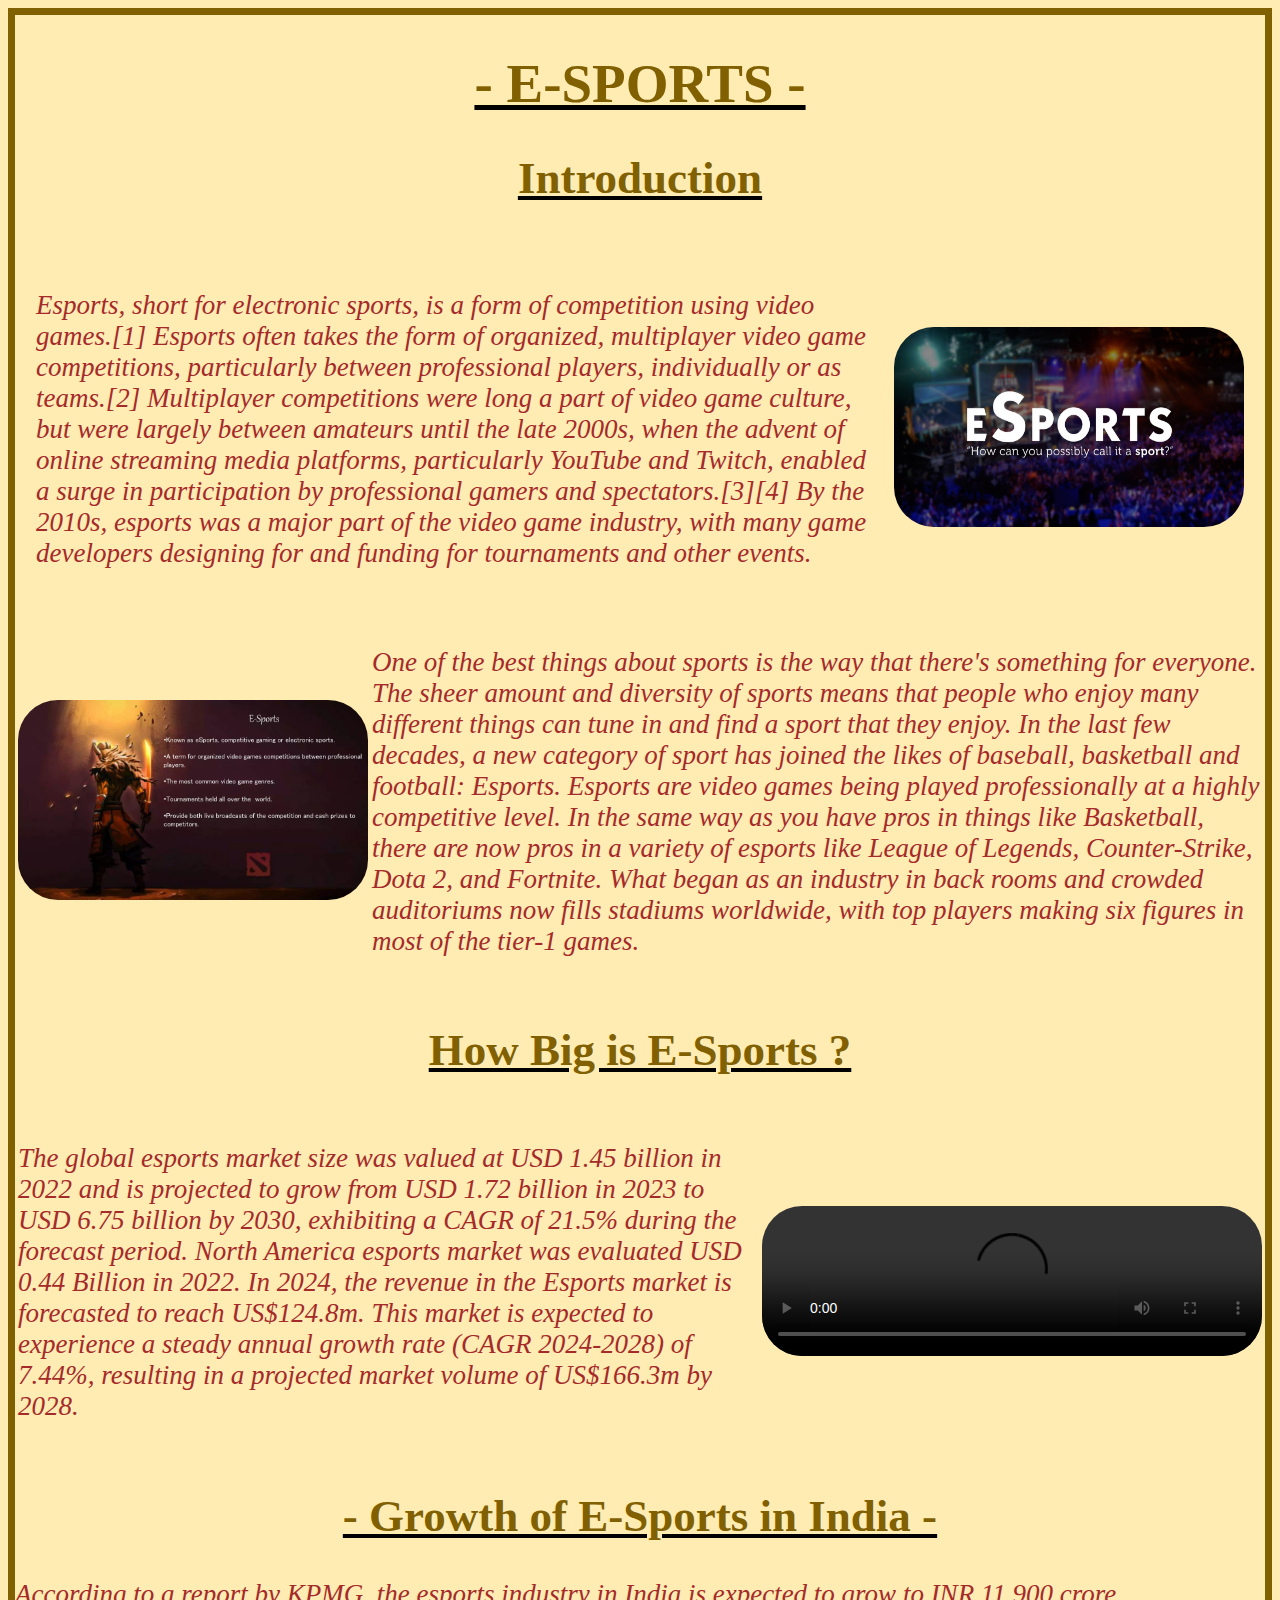
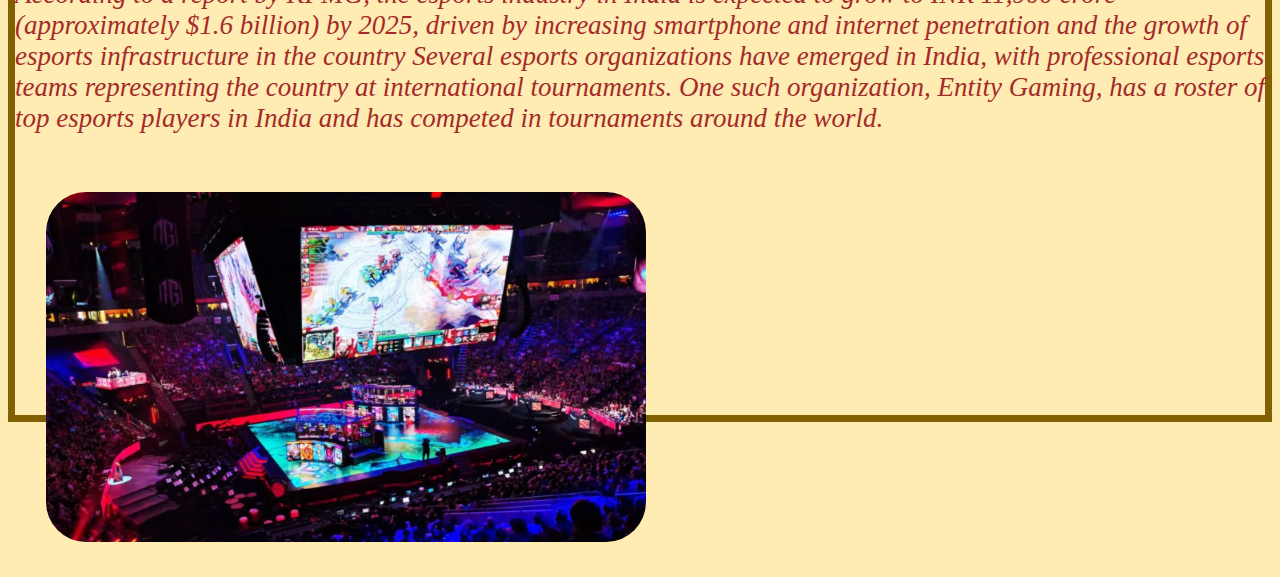
==== index.html @ 8beb1c8f "Add files via upload" ====
<!doctype html>
<html>
    <head>
        <link rel="stylesheet"href="index.css">

    </head>
    <body style="background-color:  #ffecb3;">
        <h1> - E-SPORTS -</h1>
<h2>Introduction</h2>
    
    <table cellspacing="20"><tr><td>
<p>
    Esports, short for electronic sports, is a form of competition using video games.[1] Esports often takes the form of organized, multiplayer video game competitions, particularly between professional players, individually or as teams.[2]

Multiplayer competitions were long a part of video game culture, but were largely between amateurs until the late 2000s, when the advent of online streaming media platforms, particularly YouTube and Twitch, enabled a surge in participation by professional gamers and spectators.[3][4] By the 2010s, esports was a major part of the video game industry, with many game developers designing for and funding for tournaments and other events.
</p></td>
<td>
    <img src="1520197554397.jpg"></img>
</td></tr>
    </table>
<table><tr><td>
    <img src="esports-in-future-generation-3-2048.webp"></img></td>
<td>
    <p>One of the best things about sports is the way that there's something for everyone. The sheer amount and diversity of sports means that people who enjoy many different things can tune in and find a sport that they enjoy. In the last few decades, a new category of sport has joined the likes of baseball, basketball and football: Esports. 

        Esports are video games being played professionally at a highly competitive level. In the same way as you have pros in things like Basketball, there are now pros in a variety of esports like League of Legends, Counter-Strike, Dota 2, and Fortnite.  What began as an industry in back rooms and crowded auditoriums now fills stadiums worldwide, with top players making six figures in most of the tier-1 games.</p>
</td>    </tr></table>
<h2>How Big is E-Sports ?</h2>
<table>
    <tr>
        <td>
            <p>The global esports market size was valued at USD 1.45 billion in 2022 and is projected to grow from USD 1.72 billion in 2023 to USD 6.75 billion by 2030, exhibiting a CAGR of 21.5% during the forecast period. North America esports market was evaluated USD 0.44 Billion in 2022.
            In 2024, the revenue in the Esports market is forecasted to reach US$124.8m. This market is expected to experience a steady annual growth rate (CAGR 2024-2028) of 7.44%, resulting in a projected market volume of US$166.3m by 2028.
       </p> </td>
        <td>
            <video width="500px"  controls>
                <source src="esports.mp4" type="video/mp4">
            </video>
        </td>
    </tr>
</table>
<h2> - Growth of E-Sports in India -</h2>
<p>According to a report by KPMG, the esports industry in India is expected to grow to INR 11,900 crore (approximately $1.6 billion) by 2025, driven by increasing smartphone and internet penetration and the growth of esports infrastructure in the country
    Several esports organizations have emerged in India, with professional esports teams representing the country at international tournaments. One such organization, Entity Gaming, has a roster of top esports players in India and has competed in tournaments around the world.
</p>
<table cellspacing="30">
    <tr>
        <td>
            <img class="imgp" src="30832-indian-esports-industry.webp"></img>
        </td>
    </tr>
</table>
</body>
    </html>
---- index.css ----
h1{
    font-size:55px;
    color:#806000;
text-decoration: underline;
text-decoration-color: black;
text-align: center;
font-style: normal;
}
h2{
    font-size:45px;
    color:#806000;
text-decoration: underline;
text-decoration-color: black;
text-align:center;
font-style: normal;
}
body{
    border:7px solid #806000;
    height:2000px;
}
p{
    font-size:27px;
    font-style: oblique;
    color:brown;
}
img{
    width:350px;
    height:200px;
    border-radius:40px;
}
video{
    
    border-radius: 40px;
}
.imgp{
height:350px;
width:600px;
border-radius: 40px;
}
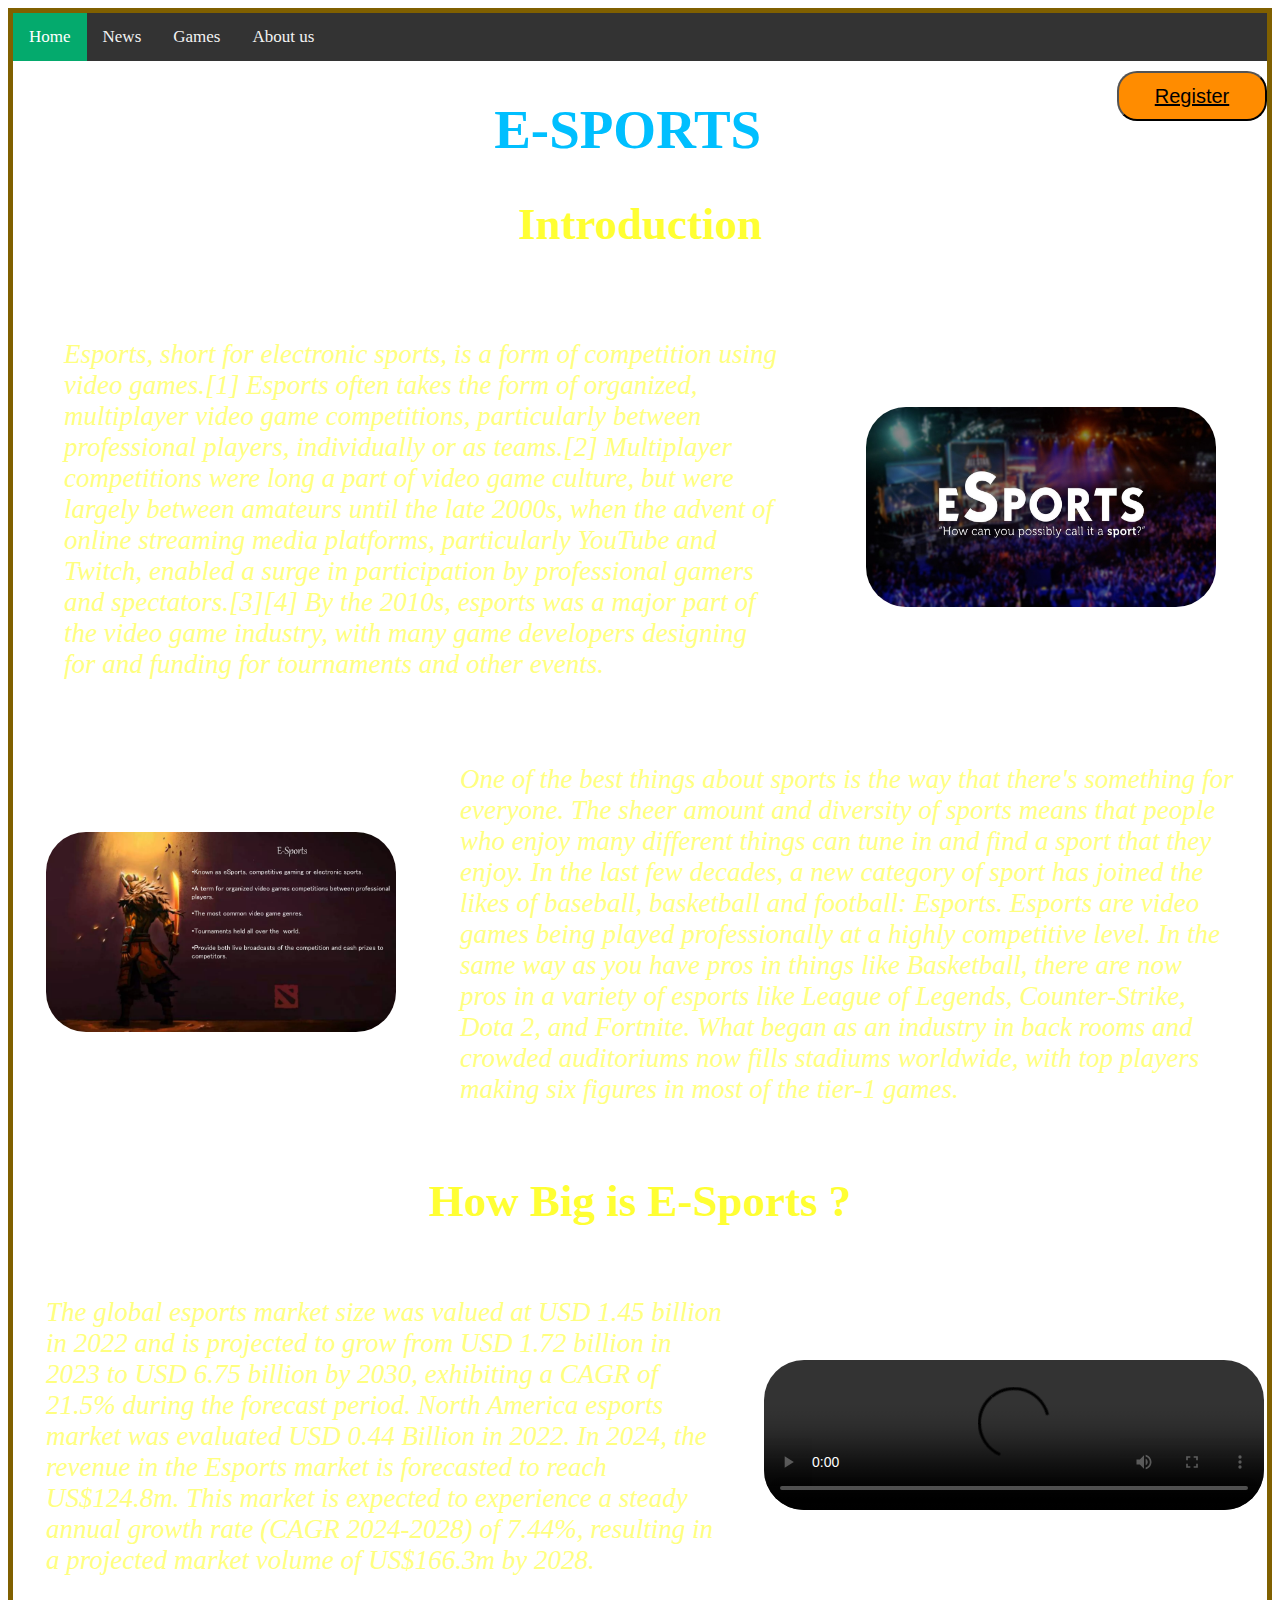
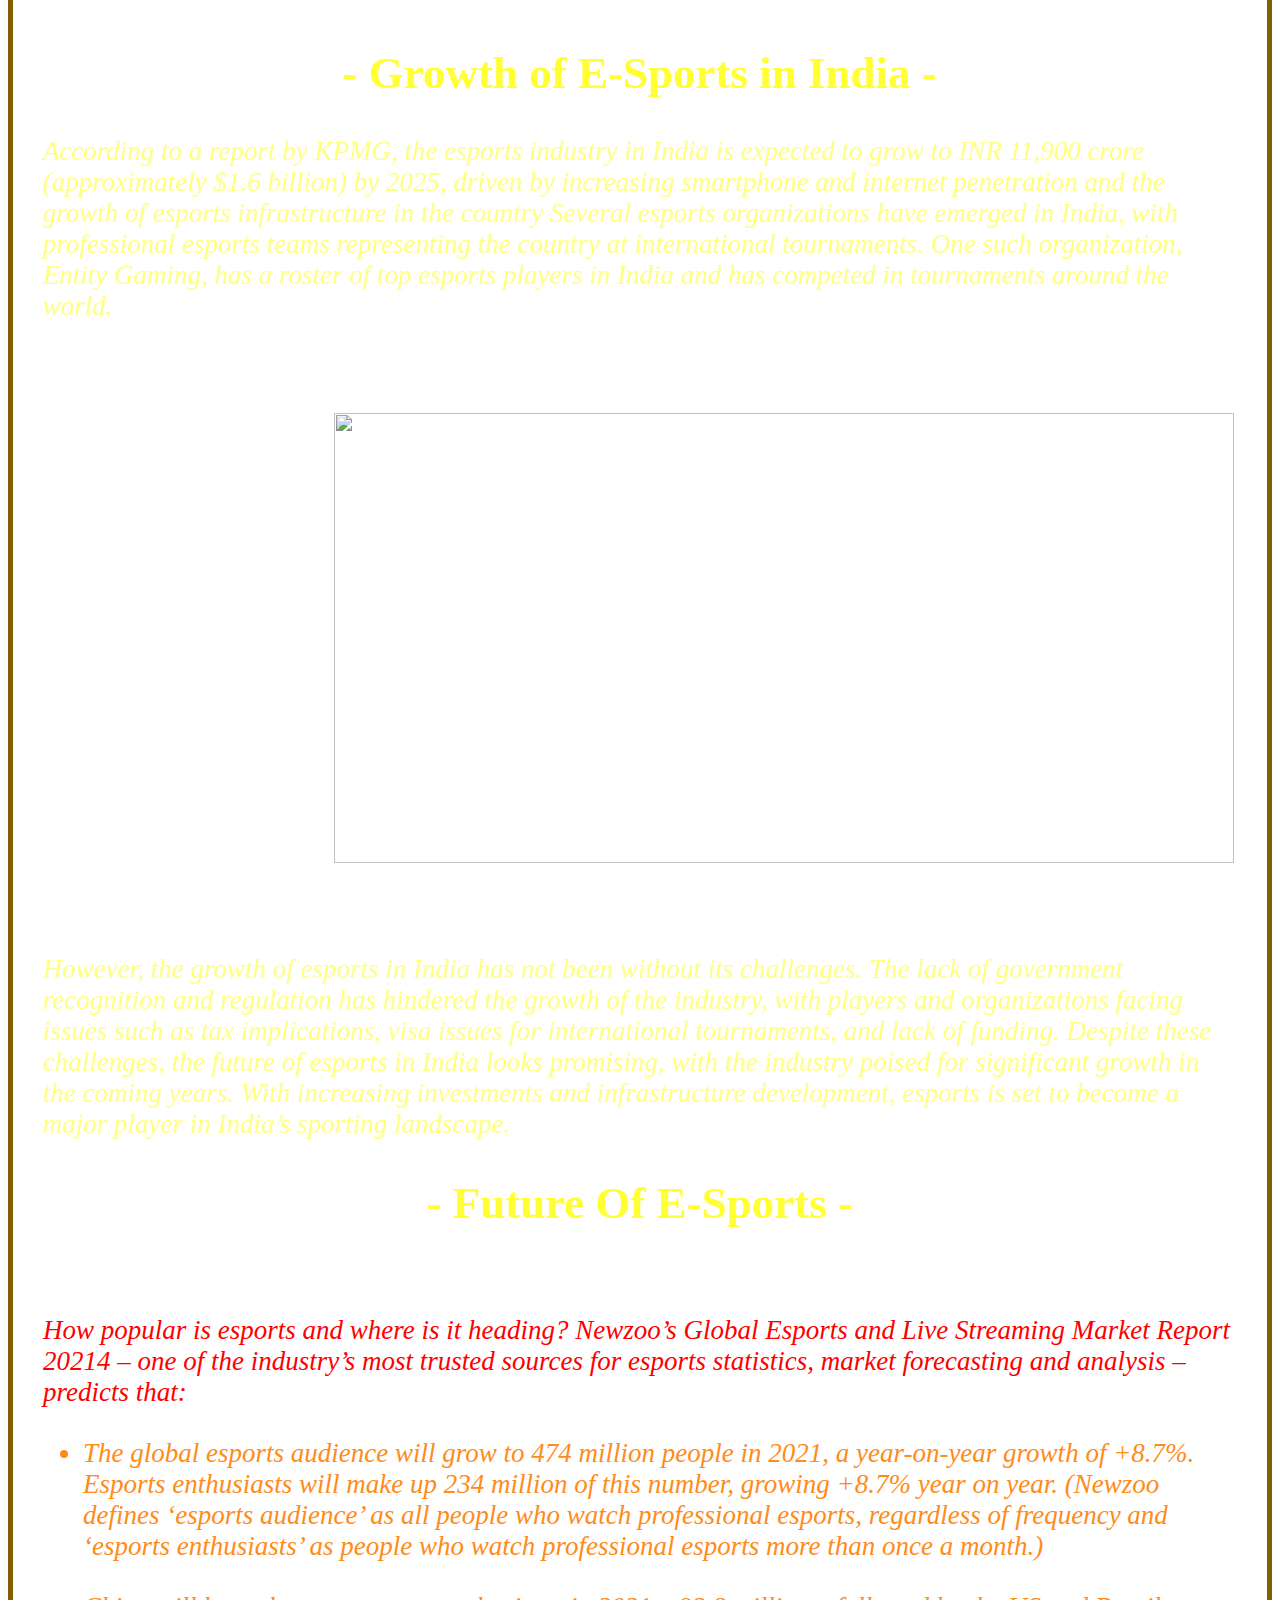
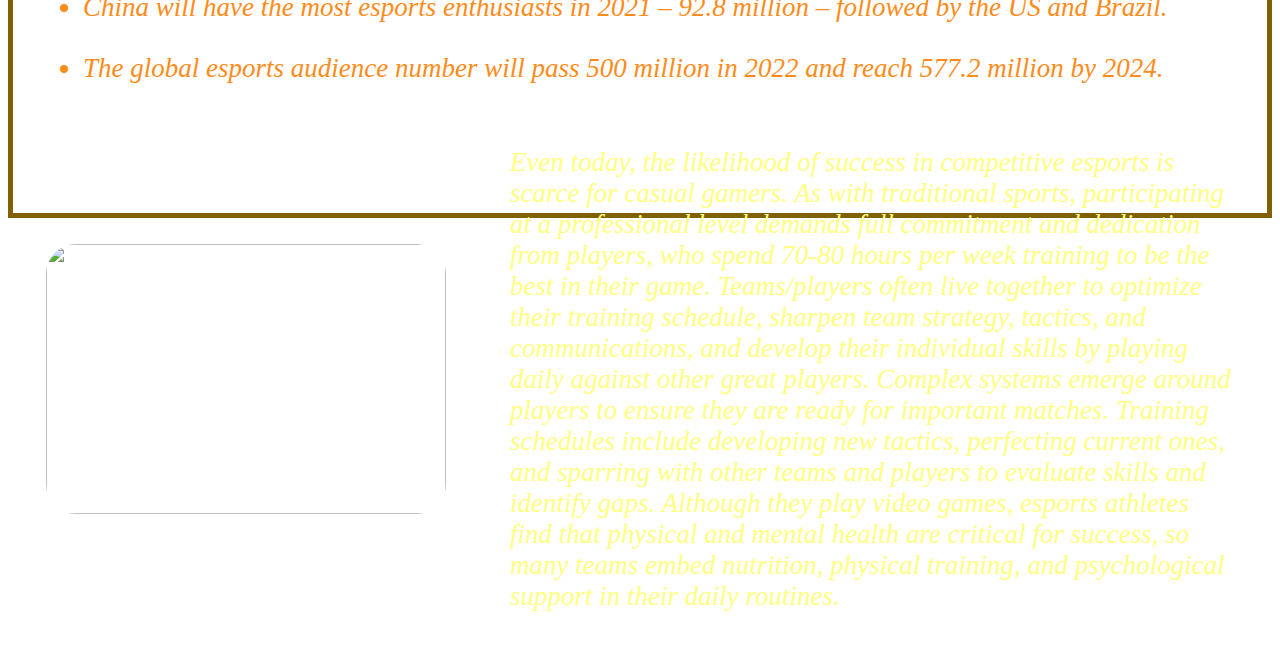
==== commit 6412953d: "Add files via upload" ====
--- a/index.html
+++ b/index.html
@@ -2,10 +2,21 @@
 <html>
     <head>
         <link rel="stylesheet"href="index.css">
-
+        <script src="https://kit.fontawesome.com/383e871239.js" crossorigin="anonymous"></script>
     </head>
-    <body style="background-color:  #ffecb3;">
-        <h1> - E-SPORTS -</h1>
+    <body>
+          
+          <div class="topnav">
+            <a class="active" href="#home">Home</a>
+            <a href="file:///C:/Users/Nishant/OneDrive/Desktop/class%20project/e_news.html">News</a>
+            <a href="file:///C:/Users/Nishant/OneDrive/Desktop/class%20project/games.html">Games</a>
+            <a href="#about">About us</a>
+          </div>
+          
+        <form>
+        <button><a href="file:///C:/Users/Nishant/OneDrive/Desktop/class%20project/FORMS.HTML"> Register</a> </button>
+        </form>
+        <h1> <i class="fa-brands fa-xbox"></i>    E-SPORTS   <i class="fa-brands fa-xbox"></i></h1>
 <h2>Introduction</h2>
     
     <table cellspacing="20"><tr><td>
@@ -46,9 +57,27 @@
 <table cellspacing="30">
     <tr>
         <td>
-            <img class="imgp" src="30832-indian-esports-industry.webp"></img>
+            <img class="imgp" src="https://i0.wp.com/play3r.net/wp-content/uploads/2023/06/960x0.webp?fit=958%2C501&ssl=1"></img>
         </td>
     </tr>
 </table>
+<p>However, the growth of esports in India has not been without its challenges. The lack of government recognition and regulation has hindered the growth of the industry, with players and organizations facing issues such as tax implications, visa issues for international tournaments, and lack of funding.
+
+    Despite these challenges, the future of esports in India looks promising, with the industry poised for significant growth in the coming years. With increasing investments and infrastructure development, esports is set to become a major player in India’s sporting landscape.</p>
+<h2> - Future Of E-Sports -</h2>
+<br>
+<p style="color:red;">How popular is esports and where is it heading? Newzoo’s Global Esports and Live Streaming Market Report 20214 – one of the industry’s most trusted sources for esports statistics, market forecasting and analysis – predicts that:<br>
+ </p>
+ <ul>
+    <li>The global esports audience will grow to 474 million people in 2021, a year-on-year growth of +8.7%. Esports enthusiasts will make up 234 million of this number, growing +8.7% year on year. (Newzoo defines ‘esports audience’ as all people who watch professional esports, regardless of frequency and ‘esports enthusiasts’ as people who watch professional esports more than once a month.)</li>
+<li>China will have the most esports enthusiasts in 2021 – 92.8 million – followed by the US and Brazil.</li>
+<li>The global esports audience number will pass 500 million in 2022 and reach 577.2 million by 2024.</li>
+</ul>   
+<table><tr><td>
+<img style="height:270px;width:400px;border-radius: 30px;" src="https://www.wepc.com/wp-content/uploads/2020/04/The-Future-Of-Esports.jpg">
+</td><td>
+    <p>Even today, the likelihood of success in competitive esports is scarce for casual gamers. As with traditional sports, participating at a professional level demands full commitment and dedication from players, who spend 70-80 hours per week training to be the best in their game. Teams/players often live together to optimize their training schedule, sharpen team strategy, tactics, and communications, and develop their individual skills by playing daily against other great players. Complex systems emerge around players to ensure they are ready for important matches. Training schedules include developing new tactics, perfecting current ones, and sparring with other teams and players to evaluate skills and identify gaps. Although they play video games, esports athletes find that physical and mental health are critical for success, so many teams embed nutrition, physical training, and psychological support in their daily routines.</p>
+</td></tr></table>
+
 </body>
     </html>--- a/index.css
+++ b/index.css
@@ -1,39 +1,93 @@
+body{
+    background-image: url("https://img.freepik.com/premium-photo/abstract-backgound-video-game-esports-scifi-gaming-cyberpunk-vr-virtual-reality-simulation-metaverse-scene-stand-pedestal-stage-3d-illustration-rendering-futuristic-neon-glow-room_42100-3372.jpg");
+    background-size:contain;
+}
+
 h1{
     font-size:55px;
-    color:#806000;
+    color:rgb(0, 191, 255);
 text-decoration: underline;
-text-decoration-color: black;
+text-decoration-color: white;
 text-align: center;
 font-style: normal;
+padding-left:10%;
 }
 h2{
     font-size:45px;
-    color:#806000;
+    color:rgb(255, 255, 51);
 text-decoration: underline;
-text-decoration-color: black;
+text-decoration-color: white;
 text-align:center;
 font-style: normal;
 }
 body{
-    border:7px solid #806000;
-    height:2000px;
+    border:5px solid #806000;
+    height:3400px;
 }
 p{
     font-size:27px;
     font-style: oblique;
-    color:brown;
+    color:rgb(255, 255, 128);
+    margin:30px;
 }
 img{
     width:350px;
     height:200px;
     border-radius:40px;
+    margin:30px;
 }
 video{
     
     border-radius: 40px;
 }
 .imgp{
-height:350px;
-width:600px;
-border-radius: 40px;
-}+height:450px;
+width:900px;
+padding-left: 260px;
+padding-right: 40px;
+}
+button{
+    float:right;
+    margin-top: 10px;
+    background-color:darkorange;
+    width:150px;
+    height:50px;
+    border-radius:20px;
+}
+a{
+    color:black;
+    font-size: 20px;
+}
+.topnav {
+    overflow: hidden;
+    background-color: #333;
+  }
+  
+  .topnav a {
+    float: left;
+    color: #f2f2f2;
+    text-align: center;
+    padding: 14px 16px;
+    text-decoration: none;
+    font-size: 17px;
+  }
+  
+  .topnav a:hover {
+    background-color: #ddd;
+    color: black;
+  }
+  
+  .topnav a.active {
+    background-color: #04AA6D;
+    color: white;
+  }
+li{
+    font-size: 27px;
+    color:rgb(255, 140, 26);
+    margin: 30px;
+    font-style: oblique;
+}
+  i{
+    color:rgb(77, 255, 77);
+  }
+  